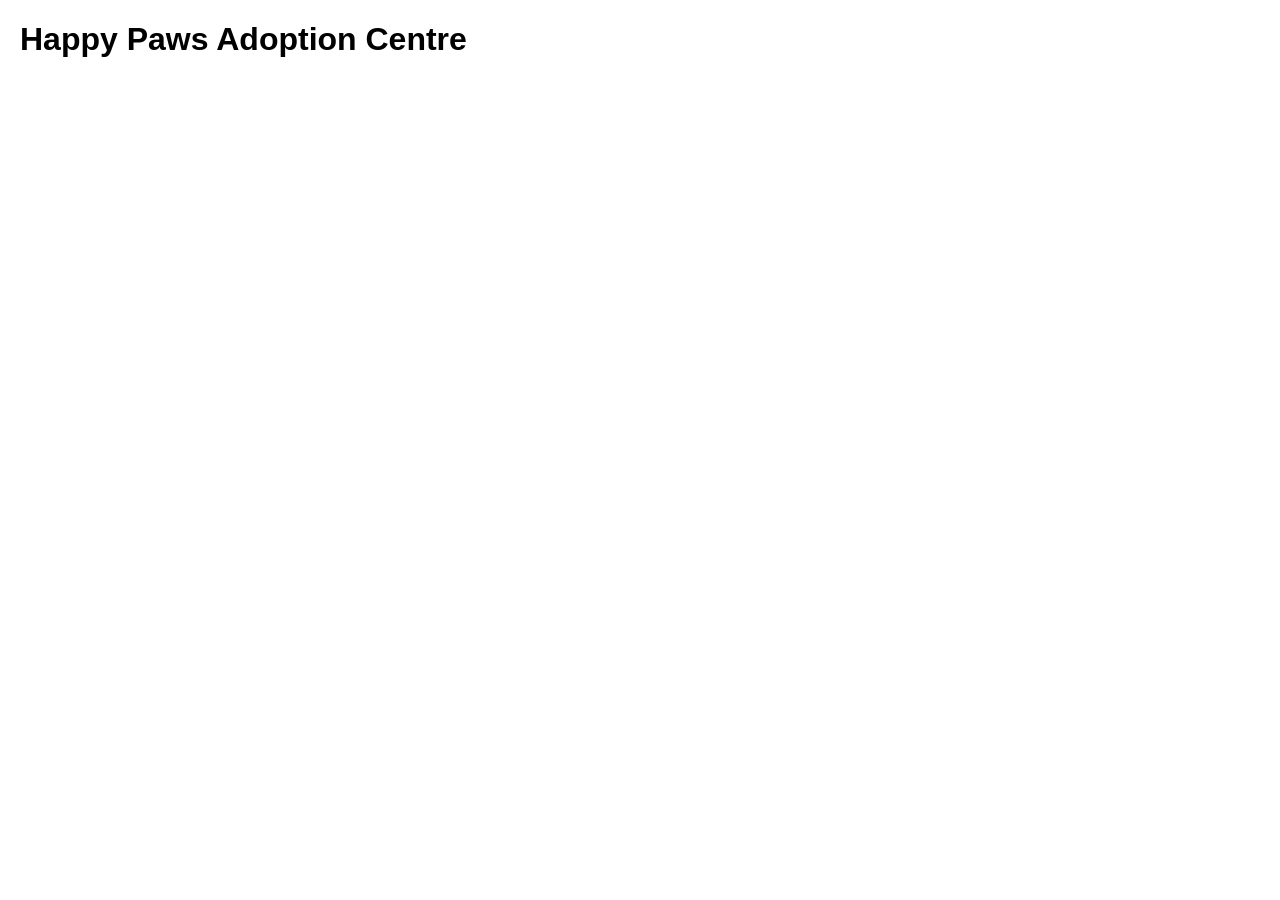
==== PetAdoption/pets.html @ 917a3c35 "added pet html" ====
<!DOCTYPE html>
<html>

<head>
    <title>Pet Adoption Centre</title>
    <style>
        body {
            font-family: Arial, sans-serif;
            margin: 20px;
        }

        .pet {
            border: 2px solid #ccc;
            margin: 10px;
            padding: 15px;
        }

        .available {
            border-color: green;
        }

        .adopted {
            border-color: red;
            opacity: 0.5;
        }
    </style>
</head>

<body>
    <h1>Happy Paws Adoption Centre</h1>
    <div id="pet-list"></div>

    <script>
        // Your JavaScript code goes here
        let pets = [
            { name: "Garfield", type: "cat", age: 3, adopted: false },    //create pet array 
            { name: "Max", type: "dog", age: 2, adopted: false },
            { name: "Oscar", type: "cat", age: 5, adopted: false },
            { name: "Sam", type: "dog", age: 7, adopted: false }
        ];

        //display pet information function
        function displayPet(pet) {
            // Create HTML string for one pet
            // Include: name, type, age, and adoption status
            // Return the HTML string
            let html = `<div>Pet name: ${pet.name}. Type: ${pet.type}. Age: ${pet.age}. Adoption status: ${pet.adopted} </div>`; //Adoption status: ${adoptionStat}
            let adoptionStat = pet.adopted ? "pet already adopted" : "pet is available";
            return html;
        }

        function showAllPets() {
            // Get the container div
            const container = document.querySelector("#pet-list");
            // Loop through pets array
            for (const pet of pets) {
                // Build up HTML string
                // Set innerHTML of container           
                container.innerHTML += displayPet(pet);
            }
        }

        function adoptPet(petName){
            // Use a loop to find the pet with matching name
            for (const name of pet){
                if(pet.name == petName)
                {
                    // Set their adopted property to true
                    pet.adopted = true; 
                }
            }    
        }
        
        // Call showAllPets() to refresh the display
        adoptPet("Garfield");
        showAllPets();
        
    </script>
</body>

</html>
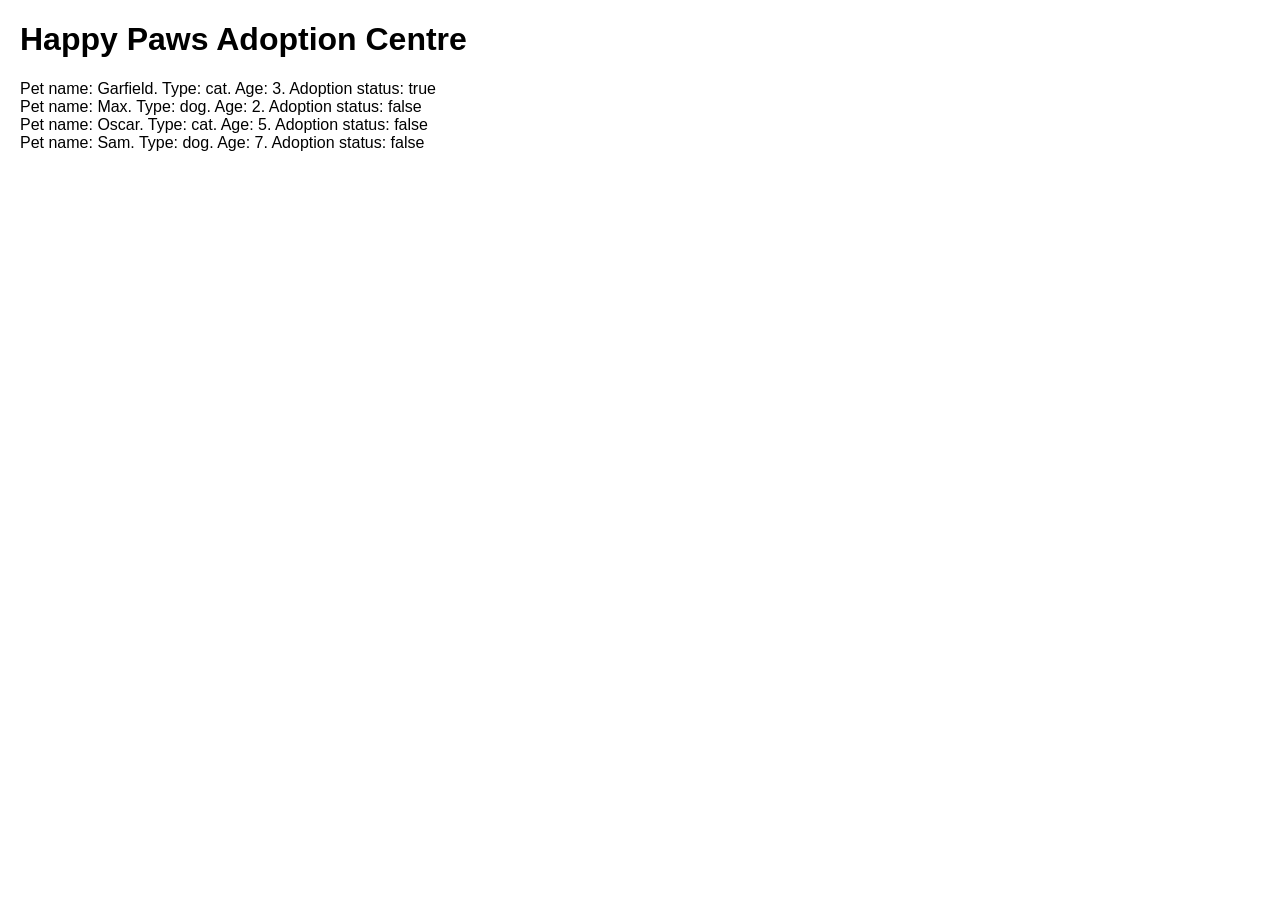
==== commit a99fdc2b: "create sports html" ====
--- a/PetAdoption/pets.html
+++ b/PetAdoption/pets.html
@@ -43,9 +43,9 @@
         function displayPet(pet) {
             // Create HTML string for one pet
             // Include: name, type, age, and adoption status
-            // Return the HTML string
             let html = `<div>Pet name: ${pet.name}. Type: ${pet.type}. Age: ${pet.age}. Adoption status: ${pet.adopted} </div>`; //Adoption status: ${adoptionStat}
             let adoptionStat = pet.adopted ? "pet already adopted" : "pet is available";
+            // Return the HTML string
             return html;
         }
 
@@ -59,19 +59,20 @@
                 container.innerHTML += displayPet(pet);
             }
         }
+        
 
         function adoptPet(petName){
             // Use a loop to find the pet with matching name
-            for (const name of pet){
+            for (const pet of pets){
                 if(pet.name == petName)
                 {
                     // Set their adopted property to true
                     pet.adopted = true; 
-                }
+                }               
             }    
         }
         
-        // Call showAllPets() to refresh the display
+        //test functions
         adoptPet("Garfield");
         showAllPets();
         
